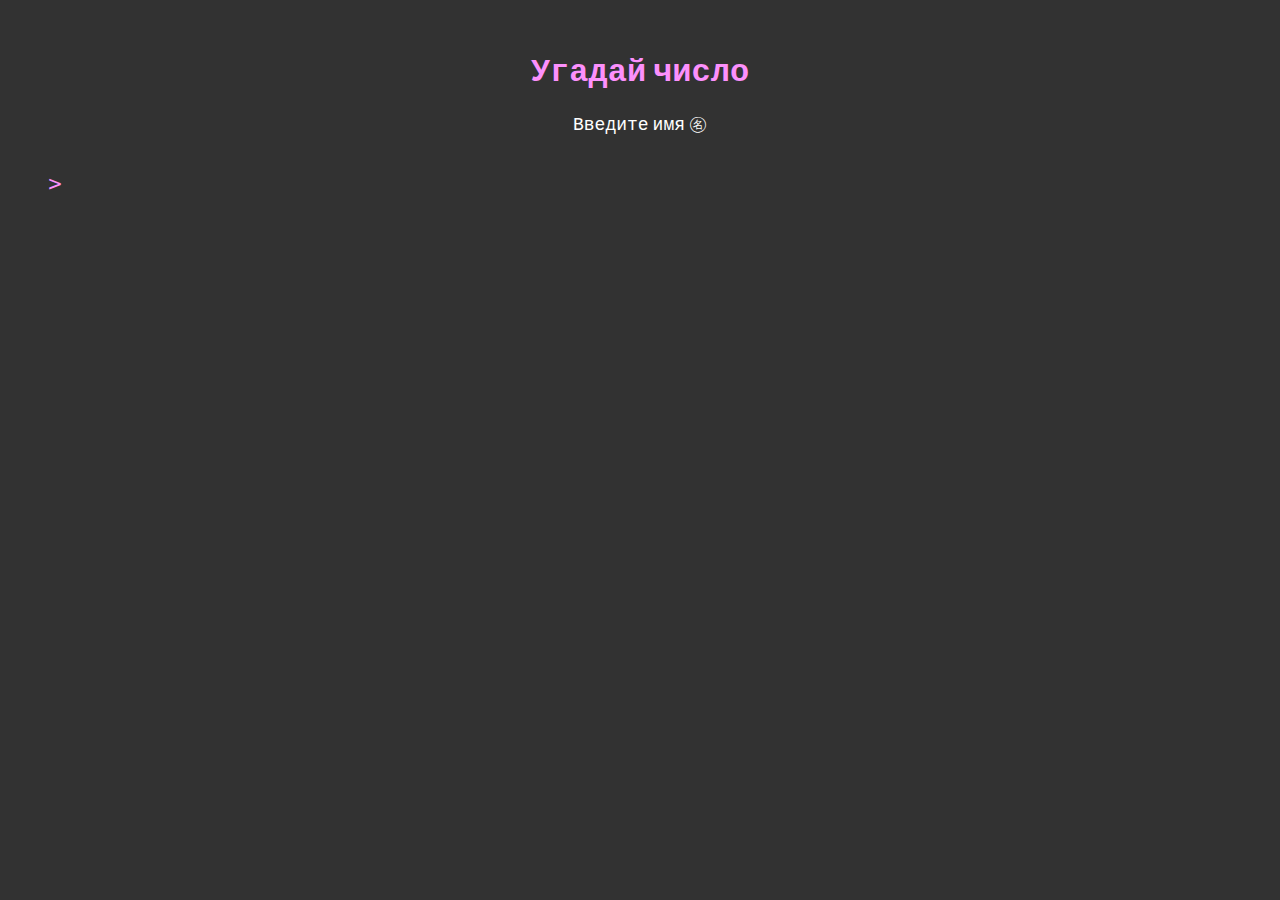
==== src/index.html @ 73d22246 "init" ====
<!DOCTYPE html>
<html lang="en">
  <head>
    <meta charset="UTF-8" />
    <meta name="viewport" content="width=device-width, initial-scale=1.0" />
    <title>Угадай число</title>
    <link rel="stylesheet" href="./assets/styles/style.css" />
  </head>
  <body>
    <div id="root">
      <h1>Угадай число</h1>

      <ul id="output"></ul>

      <form id="clue">
        <input />
      </form>
    </div>

    <script type="module" src="./js/main.js"></script>
  </body>
</html>
---- src/assets/styles/style.css ----
@import url("https://fonts.googleapis.com/css2?family=Hedvig+Letters+Sans&display=swap");

body {
  margin: 0;
  padding: 0;
  background-color: #323232;
}

#root {
  padding: 3rem;
  text-align: center;
  font-family: "Hedvig Letters Sans", Courier, monospace;
}

#root h1 {
  margin: 0;
  color: rgb(252, 144, 252);
}

#output {
  padding: 0;
  list-style: none;
}

#output .user {
  color: rgba(252, 144, 252, 1);
  font-weight: bold;
}

#clue {
  display: flex;
  align-items: center;
  font-size: 1.5rem;
}

#clue input {
  display: block;
  outline: none;
  border: none;
  background-color: transparent;
  color: rgb(252, 144, 252);
  padding: 1rem 0.5rem;
  font-size: inherit;
  font-family: "Hedvig Letters Sans", monospace;
  position: relative;
}

#clue input:focus {
  color: rgb(252, 144, 252);
}

#clue::before {
  content: "> ";
  color: rgb(252, 144, 252);
}
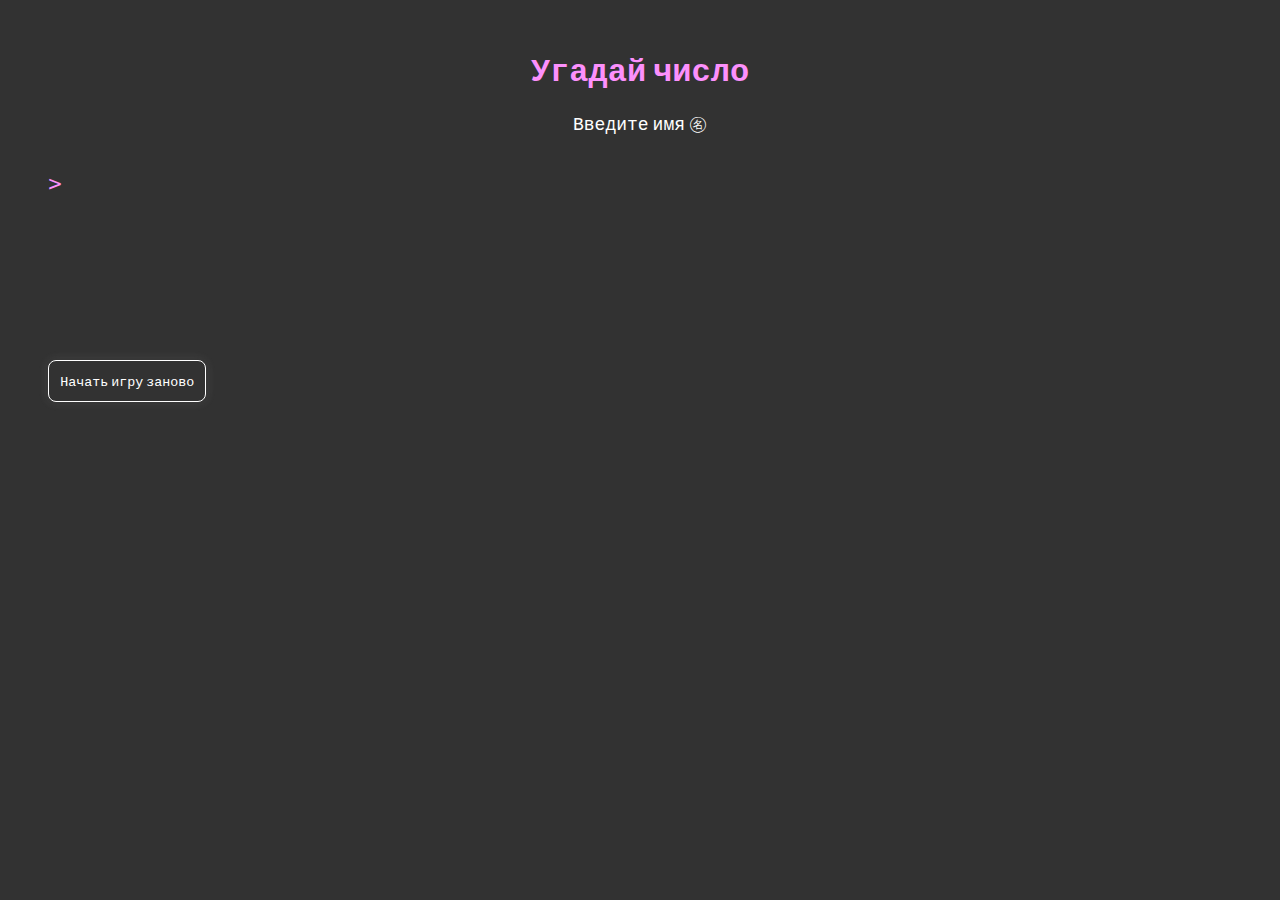
==== commit 7a8cef7a: "fix: change logic in the hint block" ====
--- a/src/index.html
+++ b/src/index.html
@@ -15,7 +15,15 @@
       <form id="clue">
         <input />
       </form>
+
+      <form id="clueNumber">
+        <input />
+        <select></select>
+        <span id="hint"></span>
+        <span id="notice"></span>
+      </form>
     </div>
+    <button class="button">Начать игру заново</button>
 
     <script type="module" src="./js/main.js"></script>
   </body>
--- a/src/assets/styles/style.css
+++ b/src/assets/styles/style.css
@@ -4,6 +4,7 @@
   margin: 0;
   padding: 0;
   background-color: #323232;
+  min-height: 100%;
 }
 
 #root {
@@ -20,11 +21,6 @@
 #output {
   padding: 0;
   list-style: none;
-}
-
-#output .user {
-  color: rgba(252, 144, 252, 1);
-  font-weight: bold;
 }
 
 #clue {
@@ -53,3 +49,70 @@
   content: "> ";
   color: rgb(252, 144, 252);
 }
+
+#clueNumber {
+  display: none;
+  align-items: center;
+  font-size: 1.5rem;
+  position: relative;
+}
+
+#clueNumber input {
+  display: block;
+  outline: none;
+  border: none;
+  background-color: transparent;
+  color: rgb(252, 144, 252);
+  padding: 1rem 0.5rem;
+  font-size: inherit;
+  font-family: "Hedvig Letters Sans", monospace;
+  position: relative;
+}
+
+#clueNumber input:focus {
+  color: rgb(252, 144, 252);
+}
+
+#clueNumber select {
+  background-color: #f2f2f2;
+  border: none;
+  color: #333;
+  cursor: pointer;
+  font-size: 14px;
+  padding: 10px;
+  margin-right: 20px;
+  width: 100px;
+}
+
+#clueNumber::before {
+  content: "> ";
+  color: rgb(252, 144, 252);
+}
+
+#hint {
+  color: green;
+  font-size: 16px;
+  display: none;
+  padding-right: 20px;
+}
+
+#notice {
+  color: rgb(255, 81, 81);
+  font-size: 16px;
+  position: absolute;
+  top: 60px;
+  left: 0;
+}
+
+.button {
+  border: 1px solid white;
+  border-radius: 8px;
+  box-shadow: 0px 0px 5px rgba(0, 0, 0, 0.3),
+    0px 0px 10px rgba(203, 203, 203, 0.2);
+  color: #fff;
+  background-color: transparent;
+  padding: 0.7rem;
+  font-family: "Hedvig Letters Sans", Courier, monospace;
+  cursor: pointer;
+  margin: 6rem 0 0 3rem;
+}
